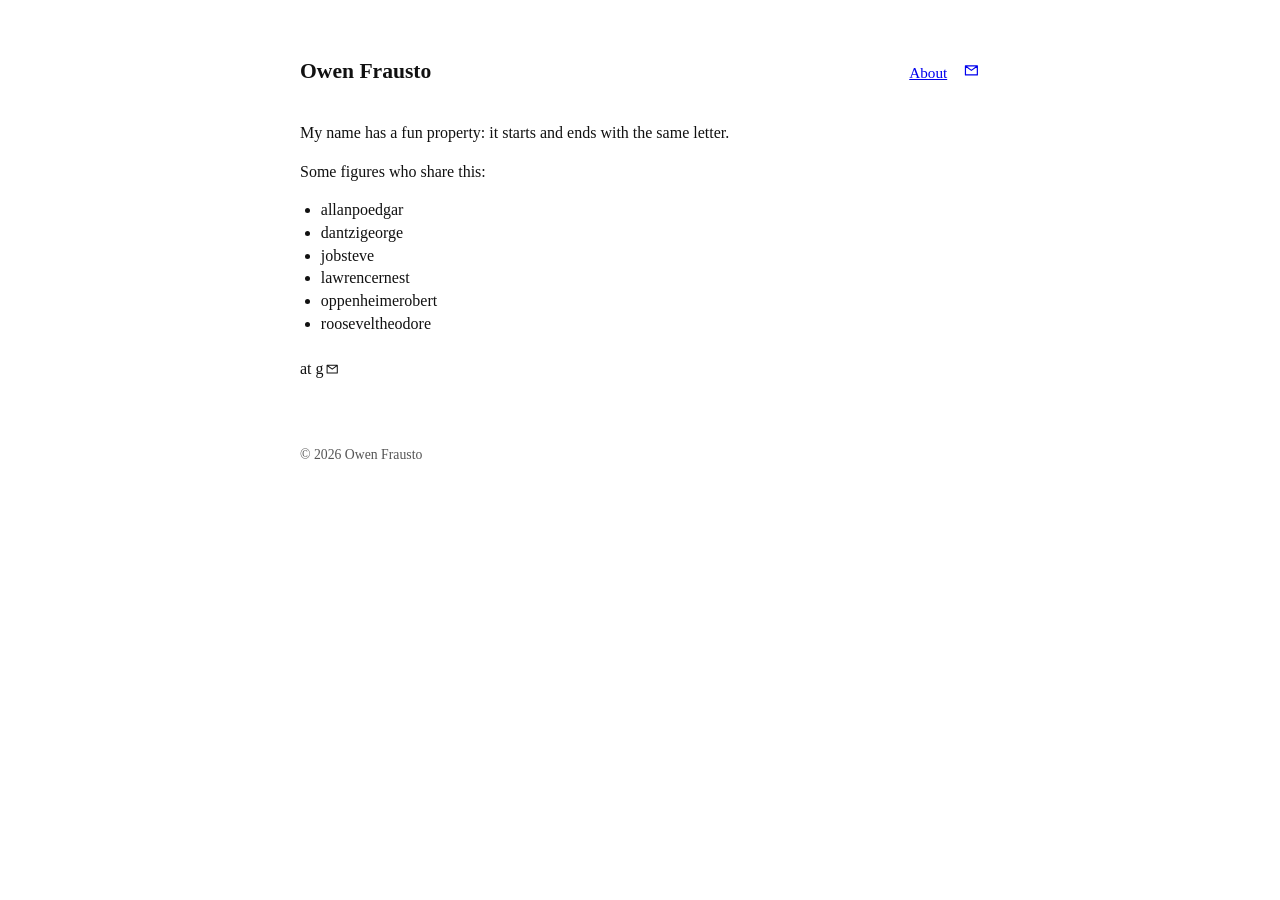
==== fraustowen/index.html @ c49b6a82 "init" ====
<!doctype html>
<html lang="en">
  <head>
    <meta charset="UTF-8" />
    <meta name="viewport" content="width=device-width, initial-scale=1.0" />
    <meta name="description" content="Owen Frausto." />
    <title>Owen Frausto</title>
    <link rel="stylesheet" href="../styles.css" />
  </head>
  <body>
    <main>
      <header class="site-header">
        <a class="name" href="../index.html">Owen Frausto</a>
        <nav aria-label="Primary navigation">
          <a href="../index.html#about">About</a>
          <a class="glyph-link" href="index.html" aria-current="page">
            <svg viewBox="0 0 24 24" aria-hidden="true">
              <path d="M3.5 5.5h17v13h-17zM4 6l8 6 8-6" />
            </svg>
          </a>
        </nav>
      </header>

        <p>
		My name has a fun property: it starts and ends with the same letter.
        </p>
        <p>Some figures who share this:</p>
	<ul>
	  <li>allanpoedgar</li>
	  <li>dantzigeorge</li>
	  <li>jobsteve</li>
	  <li>lawrencernest</li>
	  <li>oppenheimerobert</li>
	  <li>rooseveltheodore</li>
	</ul>
	<br>
	<p>at g<span class="inline-symbol" aria-hidden="true"><svg viewBox="0 0 24 24"><path d="M3.5 5.5h17v13h-17zM4 6l8 6 8-6" /></svg></span></p>

      <footer>
        <span>© 2026 Owen Frausto</span>
      </footer>
    </main>
  </body>
</html>
---- styles.css ----
:root {
  color: #111;
  background: #fff;
  font-family: Georgia, "Times New Roman", Times, serif;
  font-size: 16px;
  line-height: 1.42;
}

* {
  box-sizing: border-box;
}

html {
  scroll-behavior: smooth;
}

body {
  margin: 0;
}

main {
  width: min(680px, calc(100% - 3rem));
  margin: 3.5rem auto 5rem;
}

.site-header {
  display: flex;
  align-items: baseline;
  justify-content: space-between;
  margin-bottom: 2.2rem;
}

.name {
  color: #111;
  font-size: 1.35rem;
  font-weight: bold;
  text-decoration: none;
}

.site-header nav {
  display: flex;
  gap: 1rem;
}

.site-header nav a {
  font-size: 0.95rem;
}

.glyph-link {
  display: inline-flex;
  width: 1.05rem;
  height: 1.05rem;
  vertical-align: -0.12rem;
}

.glyph-link svg {
  width: 100%;
  height: 100%;
  fill: none;
  stroke: currentColor;
  stroke-linecap: round;
  stroke-linejoin: round;
  stroke-width: 1.7;
}

.inline-symbol {
  display: inline-block;
  width: 0.9em;
  height: 0.9em;
  margin-left: 0.1em;
  vertical-align: -0.1em;
}

.inline-symbol svg {
  width: 100%;
  height: 100%;
  fill: none;
  stroke: currentColor;
  stroke-linecap: round;
  stroke-linejoin: round;
  stroke-width: 1.7;
}

.riddle {
  max-width: 33rem;
}

p {
  margin: 0 0 1rem;
}

.lede {
  font-size: 1.08rem;
}

a {
  color: #0000ee;
  text-decoration: underline;
  text-underline-offset: 0.08em;
}

a:hover {
  color: #551a8b;
}

section {
  margin-top: 2rem;
}

h2 {
  margin: 0 0 0.35rem;
  font-size: 1rem;
  font-weight: bold;
}

ul {
  margin: 0;
  padding-left: 1.3rem;
}

.project-list li + li {
  margin-top: 0.28rem;
}

.project-list span {
  color: #252525;
}

.aside {
  margin-top: 2.4rem;
}

footer {
  margin-top: 4rem;
  color: #555;
  font-size: 0.86rem;
}

.sr-only {
  position: absolute;
  width: 1px;
  height: 1px;
  padding: 0;
  margin: -1px;
  overflow: hidden;
  clip: rect(0, 0, 0, 0);
  white-space: nowrap;
  border: 0;
}

@media (max-width: 520px) {
  main {
    width: min(100% - 2rem, 680px);
    margin-top: 2rem;
  }

  .site-header {
    margin-bottom: 1.7rem;
  }
}
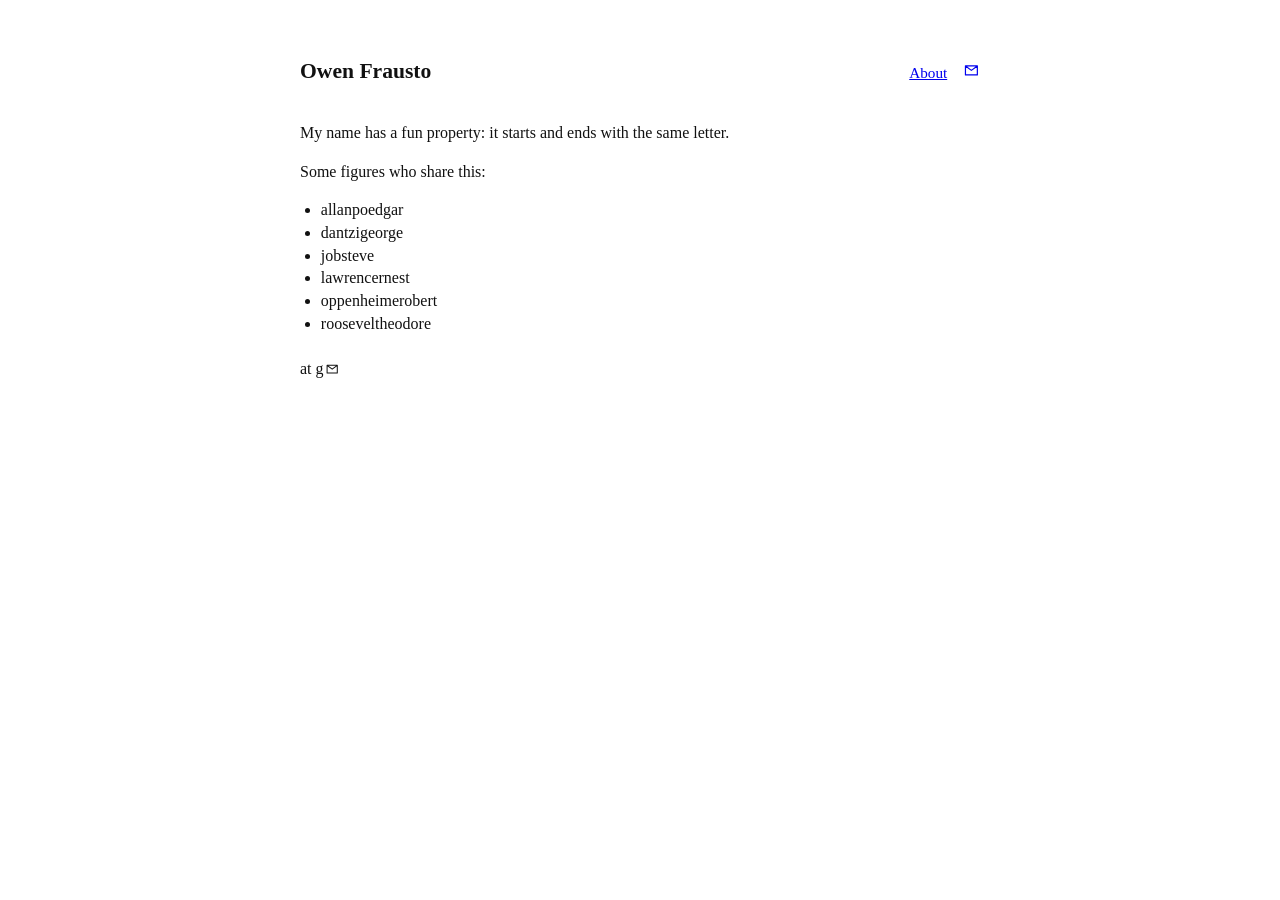
==== commit 42e7906c: "Update index.html remove footer" ====
--- a/fraustowen/index.html
+++ b/fraustowen/index.html
@@ -37,7 +37,6 @@
 	<p>at g<span class="inline-symbol" aria-hidden="true"><svg viewBox="0 0 24 24"><path d="M3.5 5.5h17v13h-17zM4 6l8 6 8-6" /></svg></span></p>
 
       <footer>
-        <span>© 2026 Owen Frausto</span>
       </footer>
     </main>
   </body>
--- a/styles.css
+++ b/styles.css
@@ -90,7 +90,7 @@
 }
 
 .lede {
-  font-size: 1.08rem;
+  font-size: 1rem;
 }
 
 a {
@@ -130,6 +130,32 @@
   margin-top: 2.4rem;
 }
 
+.artwork {
+  margin: 2rem 0 0;
+}
+
+.artwork-image {
+  display: block;
+  position: relative;
+  aspect-ratio: 1077 / 693;
+  overflow: hidden;
+}
+
+.artwork img {
+  display: block;
+  position: absolute;
+  width: 111.42%;
+  height: auto;
+  left: -5.57%;
+  top: -8.37%;
+}
+
+.artwork figcaption {
+  margin-top: 0.5rem;
+  color: #999;
+  font-size: 0.8rem;
+}
+
 footer {
   margin-top: 4rem;
   color: #555;
